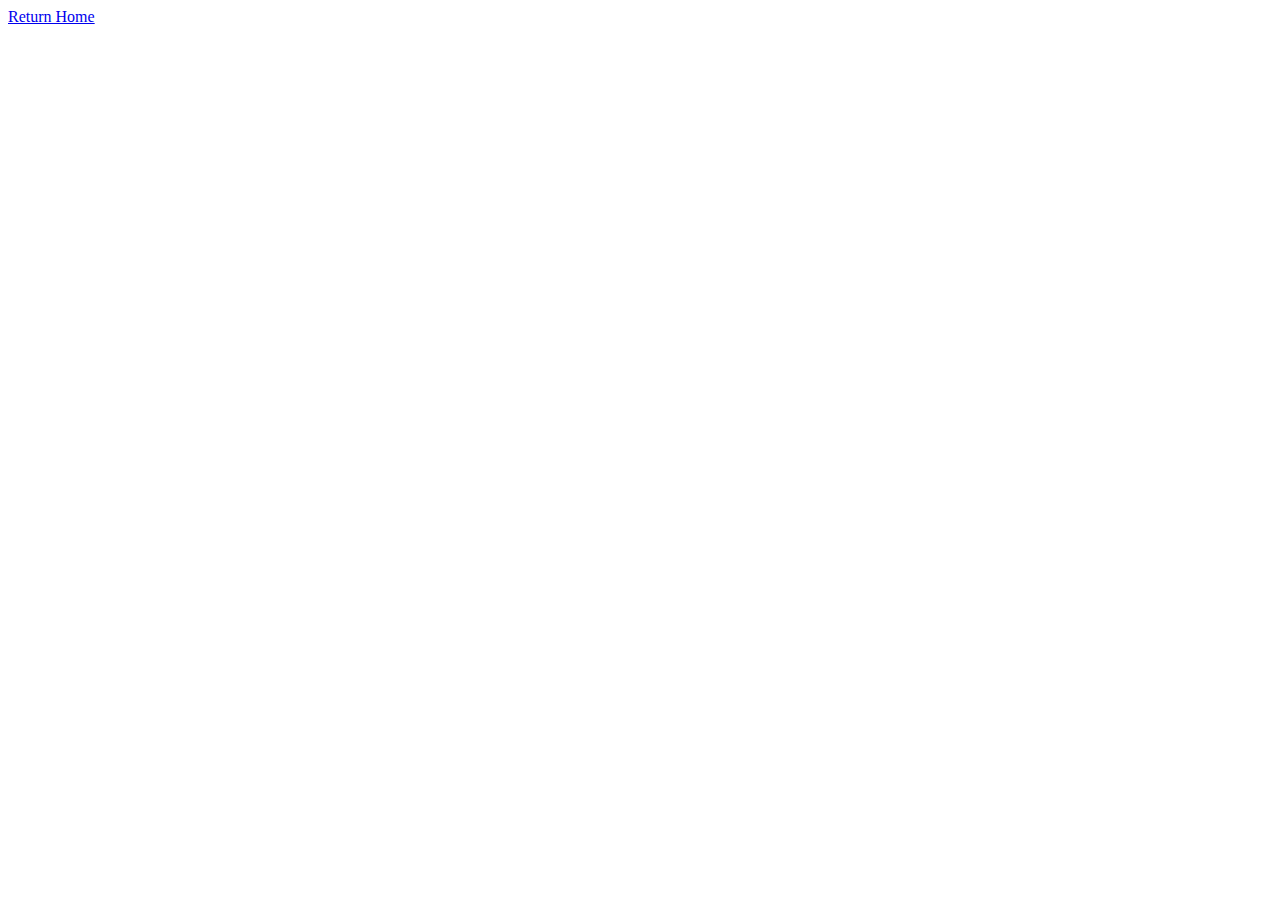
==== recipes/blondies.html @ 9b794370 "Add homepage and recipe pages" ====
<!DOCTYPE html>
<html lang="en">
<head>
    <meta charset="UTF-8">
    <meta http-equiv="X-UA-Compatible" content="IE=edge">
    <meta name="viewport" content="width=device-width, initial-scale=1.0">
    <title>Blondies | Daire's Stolen Recipes</title>
</head>
<body>
    <a href="../index.html">Return Home</a>
</body>
</html>
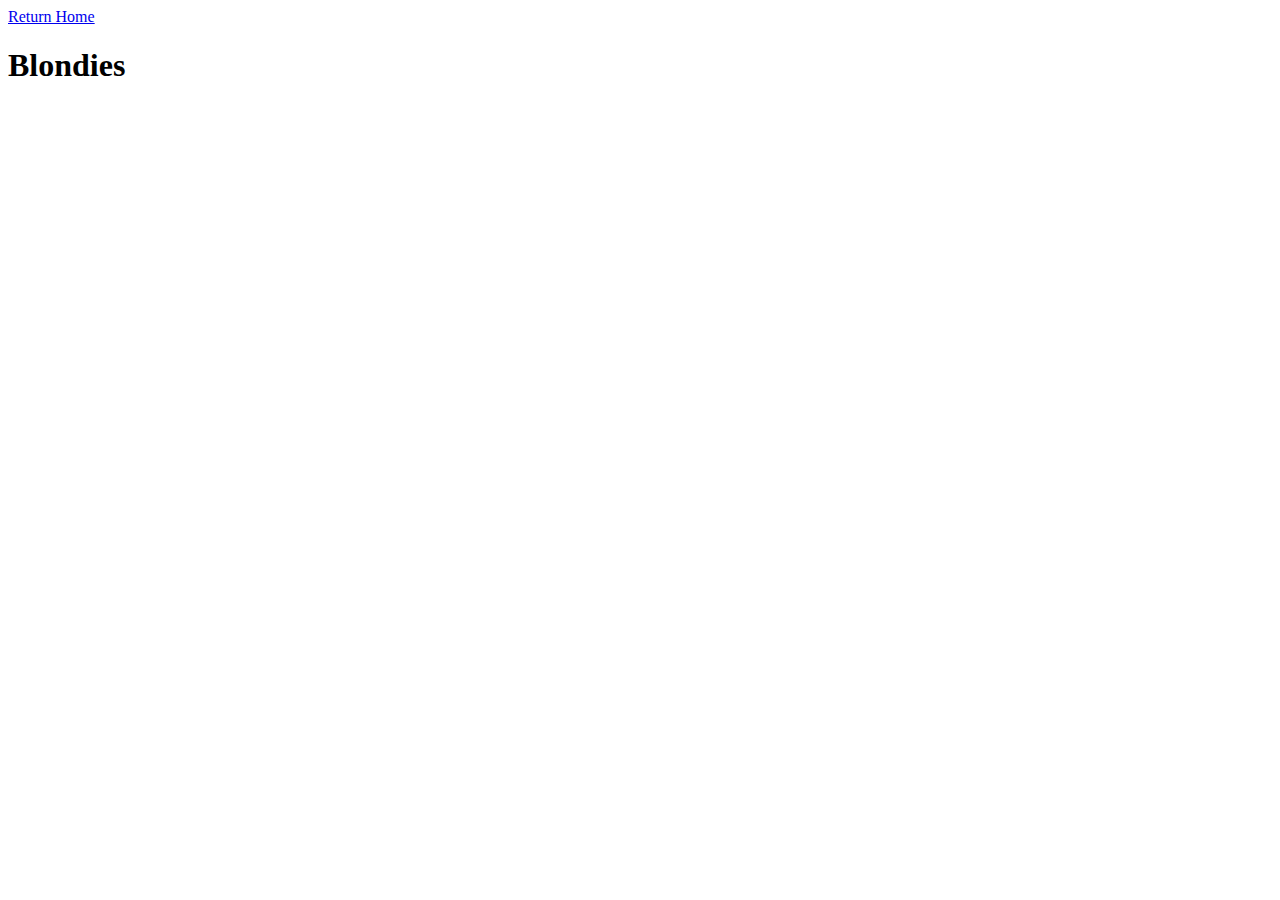
==== commit e92495af: "Add images and recipe links" ====
--- a/recipes/blondies.html
+++ b/recipes/blondies.html
@@ -8,5 +8,6 @@
 </head>
 <body>
     <a href="../index.html">Return Home</a>
+    <h1>Blondies</h1>
 </body>
 </html>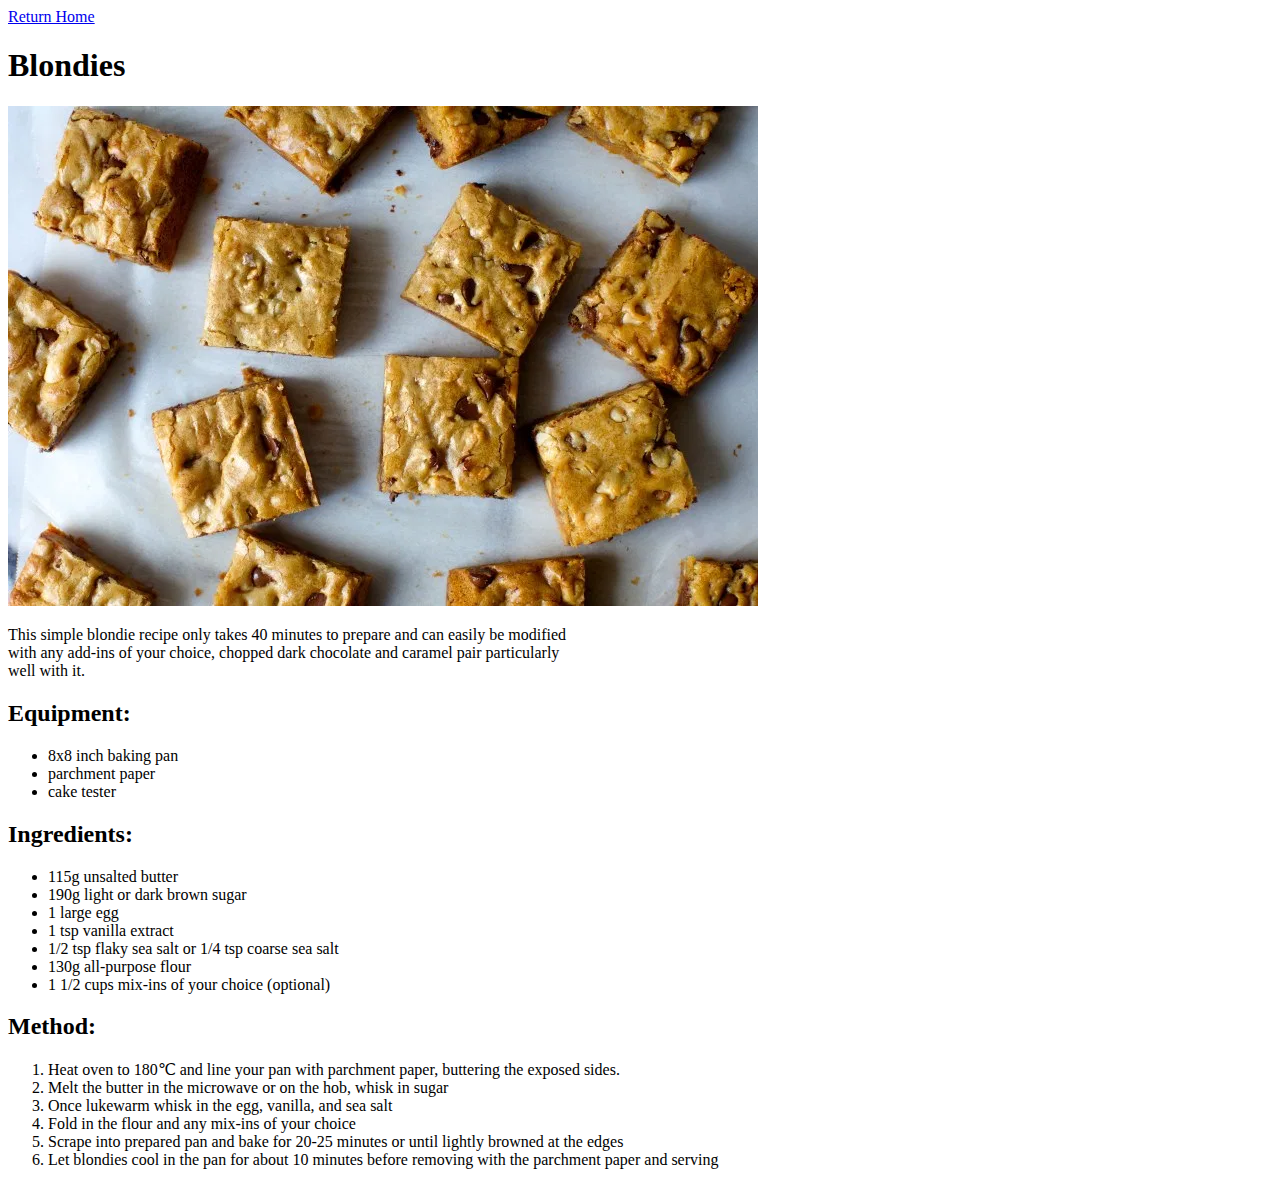
==== commit 2adc16f9: "Add content to the blondies page" ====
--- a/recipes/blondies.html
+++ b/recipes/blondies.html
@@ -9,5 +9,36 @@
 <body>
     <a href="../index.html">Return Home</a>
     <h1>Blondies</h1>
+    <img src="../images/blondies-main.webp" alt="Blondies spread out on a table">
+    <p>
+        This simple blondie recipe only takes 40 minutes to prepare and can easily be modified<br>
+        with any add-ins of your choice, chopped dark chocolate and caramel pair particularly<br>
+        well with it.
+    </p>
+    <h2>Equipment:</h2>
+    <ul>
+        <li>8x8 inch baking pan</li>
+        <li>parchment paper</li>
+        <li>cake tester</li>
+    </ul>
+    <h2>Ingredients:</h2>
+    <ul>
+        <li>115g unsalted butter</li>
+        <li>190g light or dark brown sugar</li>
+        <li>1 large egg</li>
+        <li>1 tsp vanilla extract</li>
+        <li>1/2 tsp flaky sea salt or 1/4 tsp coarse sea salt</li>
+        <li>130g all-purpose flour</li>
+        <li>1 1/2 cups mix-ins of your choice (optional)</li>
+    </ul>
+    <h2>Method:</h2>
+    <ol>
+        <li>Heat oven to 180&#8451 and line your pan with parchment paper, buttering the exposed sides.</li>
+        <li>Melt the butter in the microwave or on the hob, whisk in sugar</li>
+        <li>Once lukewarm whisk in the egg, vanilla, and sea salt</li>
+        <li>Fold in the flour and any mix-ins of your choice</li>
+        <li>Scrape into prepared pan and bake for 20-25 minutes or until lightly browned at the edges</li>
+        <li>Let blondies cool in the pan for about 10 minutes before removing with the parchment paper and serving</li>
+    </ol>
 </body>
 </html>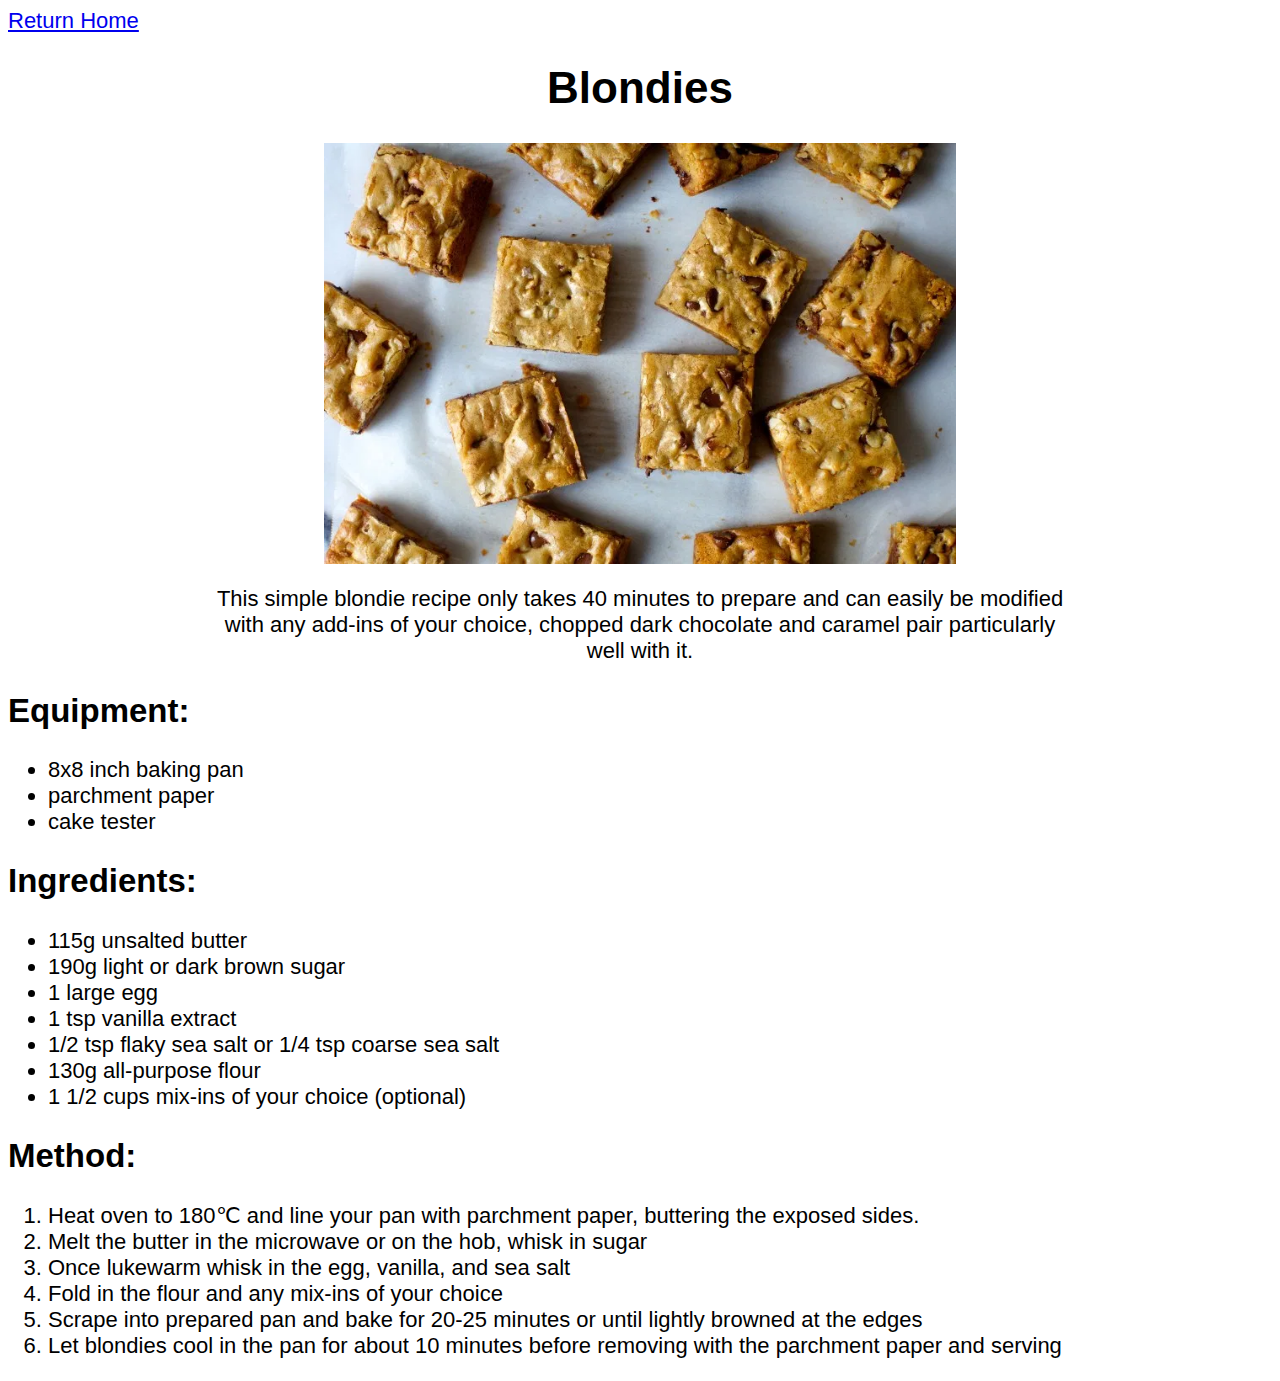
==== commit 80265ce3: "Add css folder, change site font, and realign images" ====
--- a/recipes/blondies.html
+++ b/recipes/blondies.html
@@ -4,24 +4,25 @@
     <meta charset="UTF-8">
     <meta http-equiv="X-UA-Compatible" content="IE=edge">
     <meta name="viewport" content="width=device-width, initial-scale=1.0">
+    <link rel="stylesheet" href="../css/styles.css">
     <title>Blondies | Daire's Stolen Recipes</title>
 </head>
 <body>
     <a href="../index.html">Return Home</a>
-    <h1>Blondies</h1>
-    <img src="../images/blondies-main.webp" alt="Blondies spread out on a table">
-    <p>
+    <h1 class="header title">Blondies</h1>
+    <img class="recipe-image" src="../images/blondies-main.webp" alt="Blondies spread out on a table">
+    <p class="introduction">
         This simple blondie recipe only takes 40 minutes to prepare and can easily be modified<br>
         with any add-ins of your choice, chopped dark chocolate and caramel pair particularly<br>
         well with it.
     </p>
-    <h2>Equipment:</h2>
+    <h2 class="header">Equipment:</h2>
     <ul>
         <li>8x8 inch baking pan</li>
         <li>parchment paper</li>
         <li>cake tester</li>
     </ul>
-    <h2>Ingredients:</h2>
+    <h2 class="header">Ingredients:</h2>
     <ul>
         <li>115g unsalted butter</li>
         <li>190g light or dark brown sugar</li>
@@ -31,7 +32,7 @@
         <li>130g all-purpose flour</li>
         <li>1 1/2 cups mix-ins of your choice (optional)</li>
     </ul>
-    <h2>Method:</h2>
+    <h2 class="header">Method:</h2>
     <ol>
         <li>Heat oven to 180&#8451 and line your pan with parchment paper, buttering the exposed sides.</li>
         <li>Melt the butter in the microwave or on the hob, whisk in sugar</li>
--- a/css/styles.css
+++ b/css/styles.css
@@ -0,0 +1,23 @@
+* {
+    font-family: Arial, Helvetica, sans-serif;
+    font-size: 22px;
+}
+.header{
+    font-size: 33px;
+    font-weight: 600;
+}
+.header.title{
+    font-size: 44px;
+    font-weight: 900;
+    text-align: center;
+}
+.introduction{
+    text-align: center;
+}
+.recipe-image{
+    height: auto;
+    width: 50%;
+    display: block;
+    margin-left: auto;
+    margin-right: auto;
+}